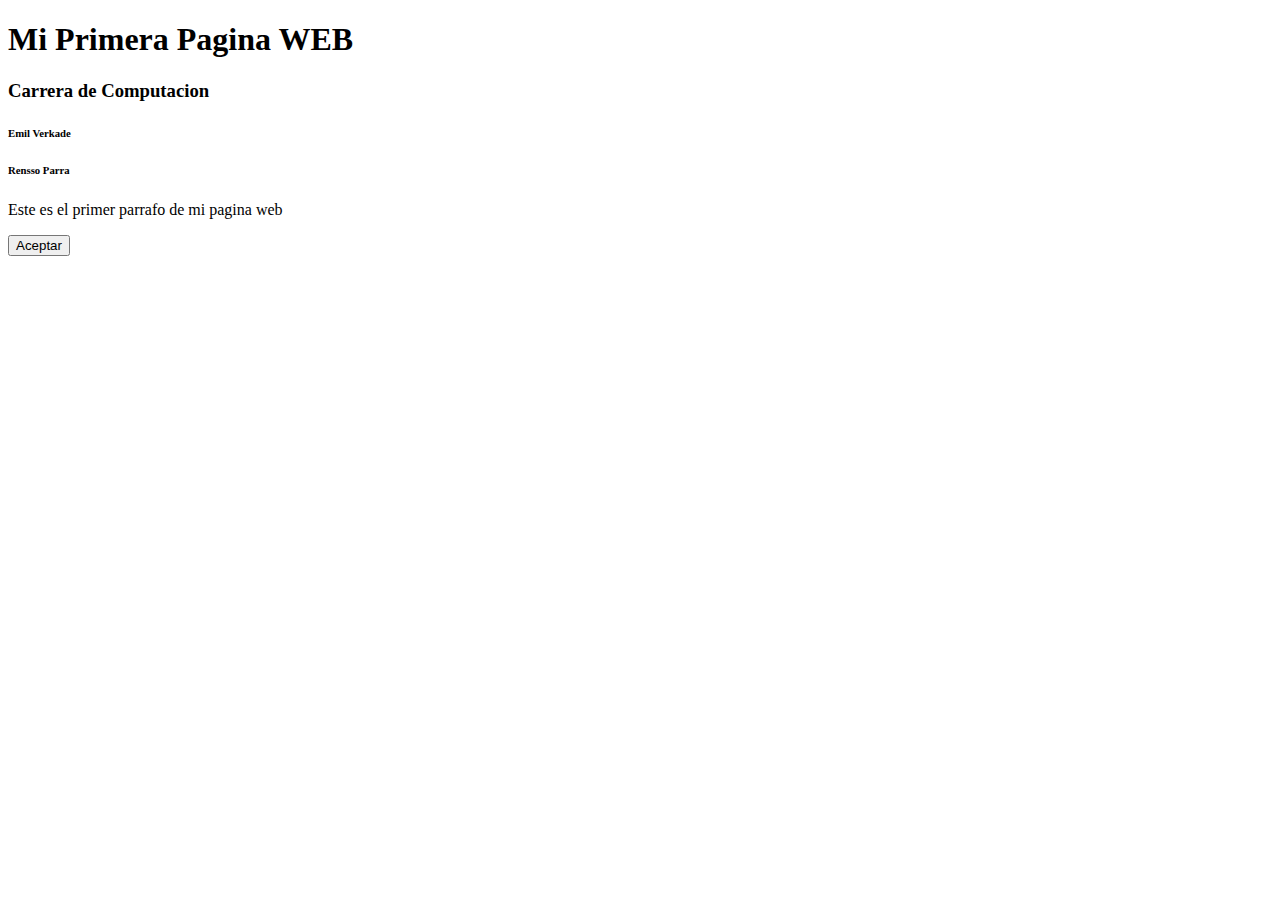
==== pw_u1_ev/index.html @ a692d0b6 "taller1" ====
<!DOCTYPE html><!-- Declaracion de HTML5 -->
<html lang="en"><!-- Raiz: contenido en ingles -->
<head><!-- Configuracion de la pagina -->
    <meta charset="UTF-8"><!-- Codificacion de caracteres de la pagina -->
    <meta name="viewport" content="width=device-width, initial-scale=1.0">
    <!-- Para Paginas Web responsivas -->
    <title>Mi Primera Pagina Web</title> <!-- Titulo en pestana -->
</head>
<body><!-- Contenido visual de la pagina -->
    <h1>Mi Primera Pagina WEB</h1>
    <h3>Carrera de Computacion</h3>
    <h6>Emil Verkade</h6>
    <h6>Rensso Parra</h6>
    <p>Este es el primer parrafo de mi pagina web</p>
    <button>Aceptar</button>
</body>
</html>
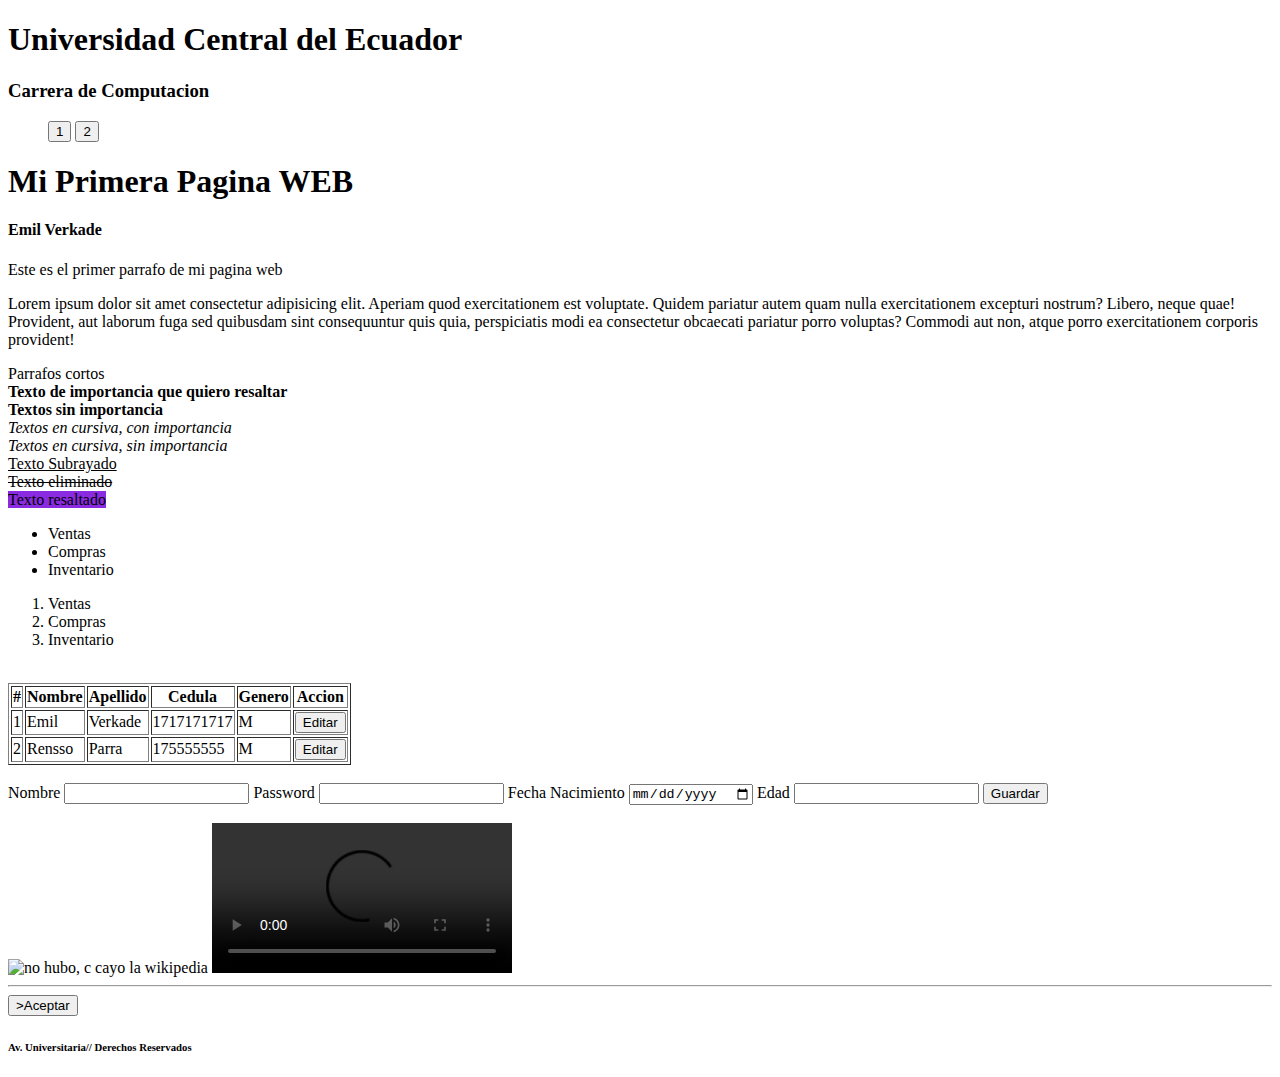
==== commit 39b8bdf6: "Taller 2" ====
--- a/pw_u1_ev/index.html
+++ b/pw_u1_ev/index.html
@@ -1,17 +1,140 @@
 <!DOCTYPE html><!-- Declaracion de HTML5 -->
 <html lang="en"><!-- Raiz: contenido en ingles -->
+
 <head><!-- Configuracion de la pagina -->
     <meta charset="UTF-8"><!-- Codificacion de caracteres de la pagina -->
     <meta name="viewport" content="width=device-width, initial-scale=1.0">
     <!-- Para Paginas Web responsivas -->
     <title>Mi Primera Pagina Web</title> <!-- Titulo en pestana -->
 </head>
+
 <body><!-- Contenido visual de la pagina -->
-    <h1>Mi Primera Pagina WEB</h1>
-    <h3>Carrera de Computacion</h3>
-    <h6>Emil Verkade</h6>
-    <h6>Rensso Parra</h6>
-    <p>Este es el primer parrafo de mi pagina web</p>
-    <button>Aceptar</button>
+    <header>
+        <h1>Universidad Central del Ecuador</h1>
+        <h3>Carrera de Computacion</h3>
+    </header>
+
+    <nav>
+        <ul>
+            <button>1</button>
+            <button>2</button>
+        </ul>
+    </nav>
+
+    <section>
+        <!-- Titulos -->
+        <h1>Mi Primera Pagina WEB</h1>
+        <h4>Emil Verkade</h4>
+
+        <!-- Parrafos -->
+        <p>Este es el primer parrafo de mi pagina web</p>
+        <p>Lorem ipsum dolor sit amet consectetur adipisicing elit. Aperiam quod exercitationem est voluptate. Quidem
+            pariatur autem quam nulla exercitationem excepturi nostrum? Libero, neque quae! Provident, aut laborum fuga
+            sed quibusdam sint consequuntur quis quia, perspiciatis modi ea consectetur obcaecati pariatur porro
+            voluptas? Commodi aut non, atque porro exercitationem corporis provident!</p>
+
+        <!-- Parrafos cortos -->
+        <span>Parrafos cortos</span>
+        <br>
+        <!-- Textos -->
+        <strong>Texto de importancia que quiero resaltar</strong>
+        <br>
+        <b>Textos sin importancia</b>
+        <br>
+        <em>Textos en cursiva, con importancia</em>
+        <br>
+        <i>Textos en cursiva, sin importancia</i>
+        <br>
+        <u>Texto Subrayado</u>
+        <br>
+        <s>Texto eliminado</s>
+        <br>
+        <mark style="background-color: blueviolet;">Texto resaltado</mark>
+        <br>
+        <!-- Lista -->
+        <ul>
+            <li>Ventas</li>
+            <li>Compras</li>
+            <li>Inventario</li>
+        </ul>
+        <ol>
+            <li>Ventas</li>
+            <li>Compras</li>
+            <li>Inventario</li>
+        </ol>
+        <br>
+        <!-- Tablas -->
+        <table border=1>
+            <thead>
+                <!-- Siempre es primero el Row -->
+                <tr>
+                    <!-- Notese el th por ser header -->
+                    <th>#</th>
+                    <th>Nombre</th>
+                    <th>Apellido</th>
+                    <th>Cedula</th>
+                    <th>Genero</th>
+                    <th>Accion</th>
+                </tr>
+            </thead>
+            <tbody>
+                <tr>
+                    <!-- Notese el td por ser body -->
+                    <td>1</td>
+                    <td>Emil</td>
+                    <td>Verkade</td>
+                    <td>1717171717</td>
+                    <td>M</td>
+                    <td><Button>Editar</Button></td>
+                </tr>
+                <tr>
+                    <td>2</td>
+                    <td>Rensso</td>
+                    <td>Parra</td>
+                    <td>175555555</td>
+                    <td>M</td>
+                    <td><Button>Editar</Button></td>
+                </tr>
+            </tbody>
+        </table>
+
+        <!-- Elementos que agrupan contenido -->
+        <div><br></div>
+        <!-- Agrupadores como Header, nav, section... -->
+
+        <!-- formularios -->
+        <form action="">
+            <label for="id_nombre">Nombre</label>
+            <input type="text" id="id_nombre">
+            <label for="id_password">Password</label>
+            <input type="password" id="id_password">
+            <label for="id_fecha">Fecha Nacimiento</label>
+            <input type="date" id="id_fecha">
+            <label for="id_edad">Edad</label>
+            <input type="number" id="id_edad">
+            <button>Guardar</button>
+        </form>
+        <br>
+        <!-- Multimedia -->
+        <img src="https://upload.wikimedia.org/wikipedia/commons/thumb/a/a7/React-icon.svg/800px-React-icon.svg.png"
+            alt="no hubo, c cayo la wikipedia" , width="200" , height="200">
+
+        <video controls >
+            <source src="https://www.w3schools.com/html/mov_bbb.mp4" type="video/mp4">
+        </video>
+
+
+        <hr>
+        <button>>Aceptar</button>
+
+    </section>
+
+    <aside></aside>
+
+    <footer>
+        <h6>Av. Universitaria// Derechos Reservados</h6>
+    </footer>
+
 </body>
+
 </html>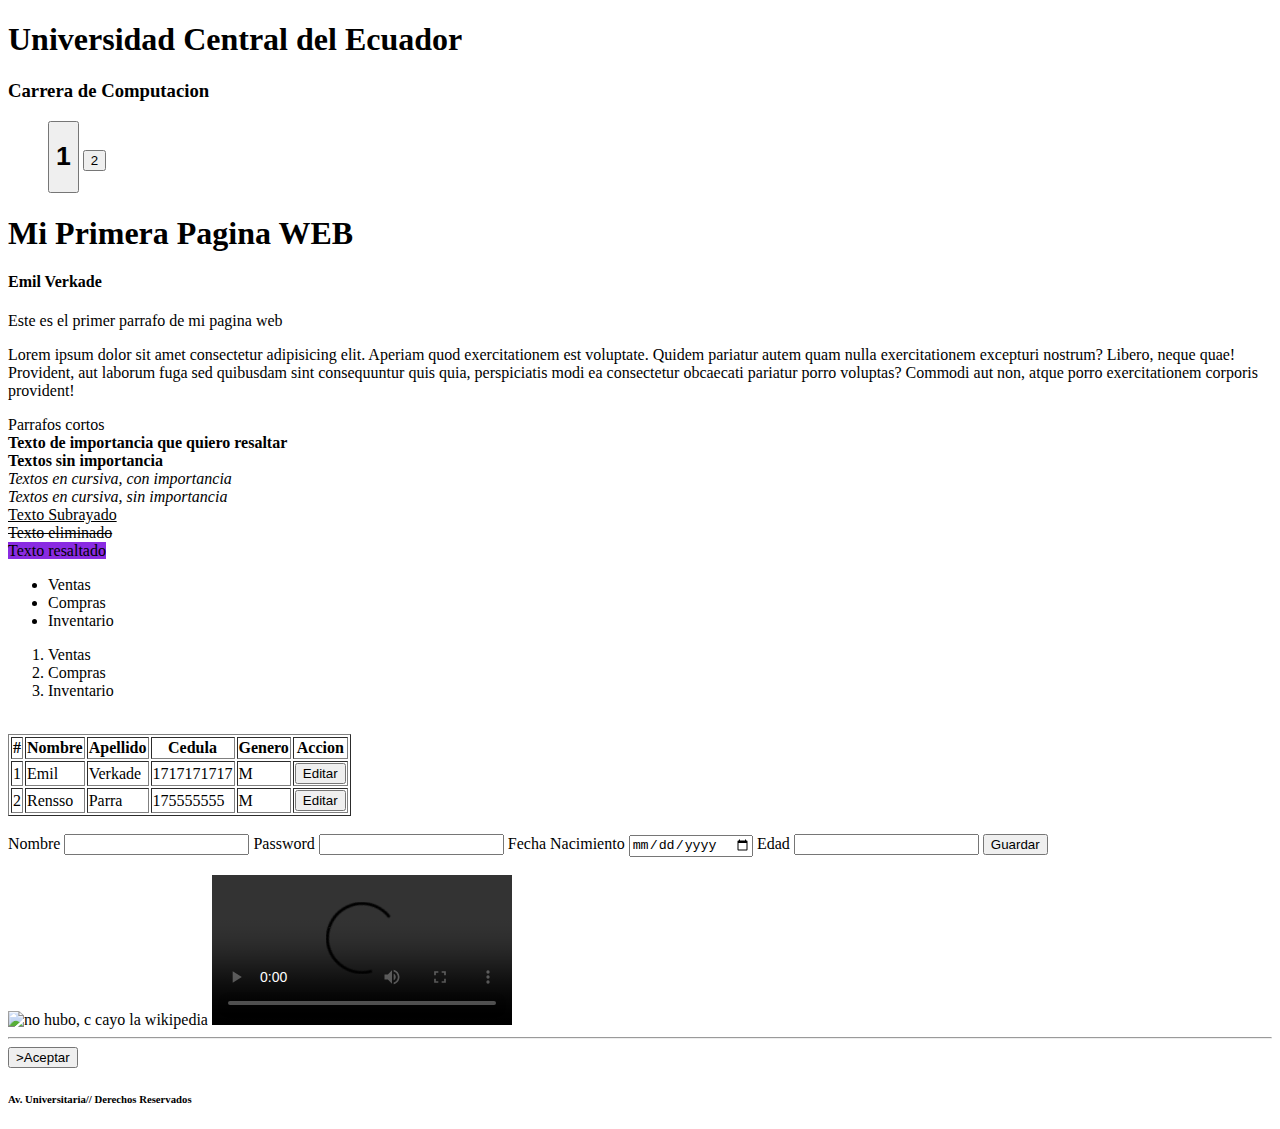
==== commit 57542a85: "Taller3" ====
--- a/pw_u1_ev/index.html
+++ b/pw_u1_ev/index.html
@@ -16,7 +16,9 @@
 
     <nav>
         <ul>
-            <button>1</button>
+            <button>
+                <h1>1</h1>
+            </button>
             <button>2</button>
         </ul>
     </nav>
@@ -119,7 +121,7 @@
         <img src="https://upload.wikimedia.org/wikipedia/commons/thumb/a/a7/React-icon.svg/800px-React-icon.svg.png"
             alt="no hubo, c cayo la wikipedia" , width="200" , height="200">
 
-        <video controls >
+        <video controls>
             <source src="https://www.w3schools.com/html/mov_bbb.mp4" type="video/mp4">
         </video>
 
